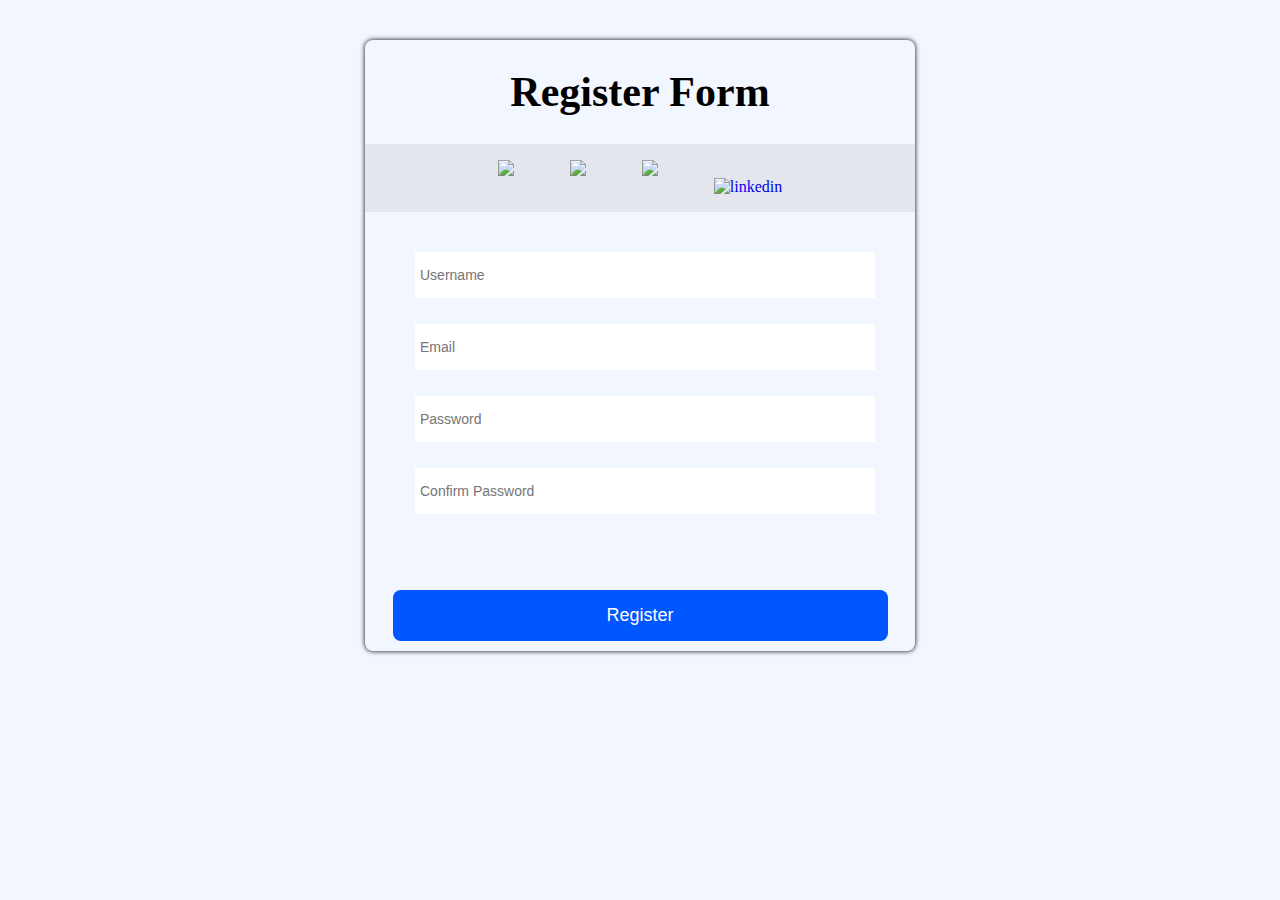
==== index.html @ 92551e90 "modified" ====
<!DOCTYPE html>
<html lang="en">
  <head>
    <meta charset="UTF-8" />
    <meta http-equiv="X-UA-Compatible" content="IE=edge" />
    <meta name="viewport" content="width=device-width, initial-scale=1.0" />
    <title>SignUp Form</title>
    <script
      src="https://kit.fontawesome.com/e4ae57ae73.js"
      crossorigin="anonymous"
    ></script>
    <link rel="stylesheet" href="style.css" />
  </head>

  <body>
    <main>
      <h1 class="form-heading">Register Form</h1>
      <div class="social-wrapper">
        <a href="#">
          <img
            class="social-icons"
            src="http://pluspng.com/img-png/google-logo-png-open-2000.png"
          />
        </a>
        <a href="#">
          <img
            class="social-icons"
            src="https://cdn4.iconfinder.com/data/icons/social-media-icons-the-circle-set/48/facebook_circle-512.png"
          />
        </a>
        <a href="#">
          <img
            class="social-icons"
            src="https://cdn-icons-png.flaticon.com/512/25/25231.png"
          />
        </a>
        <a href="#">
          <img
            class="social-icons"
            src="https://cdn4.iconfinder.com/data/icons/social-media-icons-the-circle-set/48/linkedin_circle-512.png"
            alt="linkedin"
          />
        </a>
      </div>
      <form name="myForm">
        <div class="input-wrapper">
          <input
            class="input-box"
            name="name"
            type="text"
            required
            minlength="3"
            maxlength="100"
            placeholder="Username"
          />
          <input
            class="input-box"
            type="email"
            name="email"
            id="email"
            required
            placeholder="Email"
          />
          <input
            class="input-box"
            type="password"
            name="password1"
            required
            placeholder="Password"
          />
          <input
            class="input-box"
            type="password"
            name="password2"
            required
            placeholder="Confirm Password"
          />
        </div>
        <input class="btn" type="submit" value="Register" />
      </form>
    </main>
    <script src="script.js"></script>
  </body>
</html>
---- style.css ----
* {
    margin: 0;
  }
  body {
    background-color: #f2f6ff;
    padding-top: 40px;
  }
  main {
    width: 550px;
    margin: 0 auto;
    box-shadow: 0 0 5px black;
    text-align: center;
    border-radius: 8px;
  }
  .social-wrapper {
    background-color: #e3e6ed;
  }
  .social-icons {
    width: 50px;
    padding: 16px;
    margin: 0 10px;
  }
  a {
    text-decoration: none;
  }
  .form-heading {
    font-size: 42px;
    padding-top: 28px;
    padding-bottom: 28px;
  }
  .input-wrapper {
    padding: 40px 50px;
  }

  .input-box {
    width: 100%;
    padding: 15px 5px;
    font-size: 14px;
    margin-bottom: 26px;
    border: 0;
    outline: none;
  }
  .btn {
    width: 90%;
    padding: 15px;
    margin: 10px 0;
    border-radius: 8px;
    background-color: #0056ff;
    font-size: 18px;
    color: white;
    border: none;
    cursor: pointer;
  }
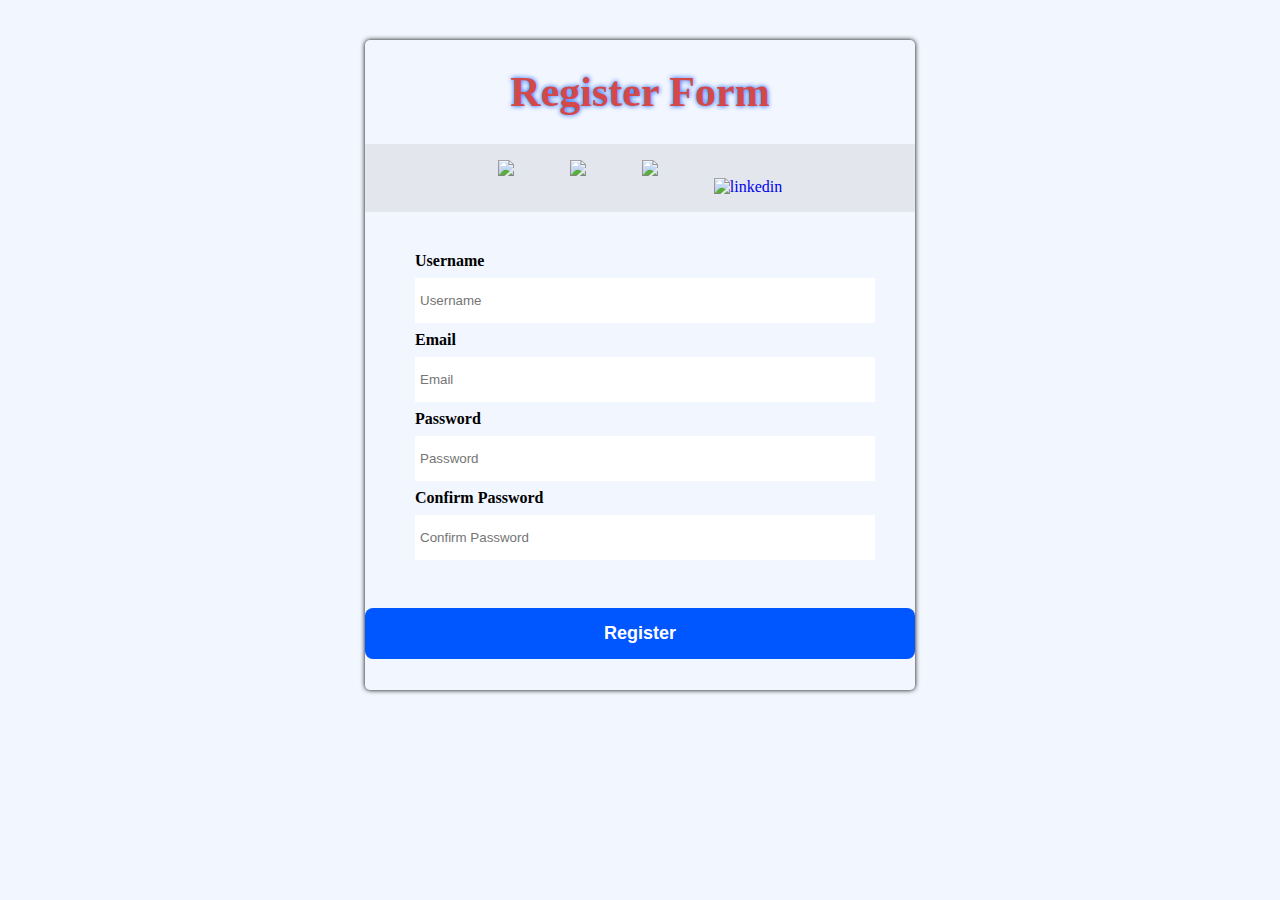
==== commit 1bd025c3: "modified" ====
--- a/index.html
+++ b/index.html
@@ -16,25 +16,25 @@
     <main>
       <h1 class="form-heading">Register Form</h1>
       <div class="social-wrapper">
-        <a href="#">
+        <a href="https://www.google.com/">
           <img
             class="social-icons"
             src="http://pluspng.com/img-png/google-logo-png-open-2000.png"
           />
         </a>
-        <a href="#">
+        <a href="https://www.facebook.com/">
           <img
             class="social-icons"
             src="https://cdn4.iconfinder.com/data/icons/social-media-icons-the-circle-set/48/facebook_circle-512.png"
           />
         </a>
-        <a href="#">
+        <a href="https://github.com/">
           <img
             class="social-icons"
             src="https://cdn-icons-png.flaticon.com/512/25/25231.png"
           />
         </a>
-        <a href="#">
+        <a href="https://in.linkedin.com/">
           <img
             class="social-icons"
             src="https://cdn4.iconfinder.com/data/icons/social-media-icons-the-circle-set/48/linkedin_circle-512.png"
@@ -42,8 +42,9 @@
           />
         </a>
       </div>
-      <form name="myForm">
+      <form>
         <div class="input-wrapper">
+          <label for="name">Username</label>
           <input
             class="input-box"
             name="name"
@@ -53,6 +54,7 @@
             maxlength="100"
             placeholder="Username"
           />
+          <label for="email">Email</label>
           <input
             class="input-box"
             type="email"
@@ -61,14 +63,19 @@
             required
             placeholder="Email"
           />
+          <label for="password1">Password</label>
           <input
+            id="password1"
             class="input-box"
             type="password"
             name="password1"
             required
             placeholder="Password"
           />
+          <label for="password2">Confirm Password</label>
+
           <input
+            id="password2"
             class="input-box"
             type="password"
             name="password2"
@@ -76,7 +83,12 @@
             placeholder="Confirm Password"
           />
         </div>
-        <input class="btn" type="submit" value="Register" />
+        <input
+          onclick="matchPassword()"
+          class="btn"
+          type="submit"
+          value="Register"
+        />
       </form>
     </main>
     <script src="script.js"></script>
--- a/style.css
+++ b/style.css
@@ -7,12 +7,13 @@
   }
   main {
     width: 550px;
+    height: 650px;
     margin: 0 auto;
     box-shadow: 0 0 5px black;
-    text-align: center;
-    border-radius: 8px;
+    border-radius: 5px;
   }
   .social-wrapper {
+    text-align: center;
     background-color: #e3e6ed;
   }
   .social-icons {
@@ -27,26 +28,30 @@
     font-size: 42px;
     padding-top: 28px;
     padding-bottom: 28px;
+    text-align: center;
+    color: rgb(211, 73, 73);
+    text-shadow: 0 0 5px #0056ff;
   }
   .input-wrapper {
     padding: 40px 50px;
   }
-
+  label{
+  font-weight: 600;
+  }
   .input-box {
     width: 100%;
     padding: 15px 5px;
-    font-size: 14px;
-    margin-bottom: 26px;
+    margin: .5rem 0;
     border: 0;
     outline: none;
   }
   .btn {
-    width: 90%;
+    width: 100%;
     padding: 15px;
-    margin: 10px 0;
     border-radius: 8px;
     background-color: #0056ff;
     font-size: 18px;
+    font-weight: 600;
     color: white;
     border: none;
     cursor: pointer;
